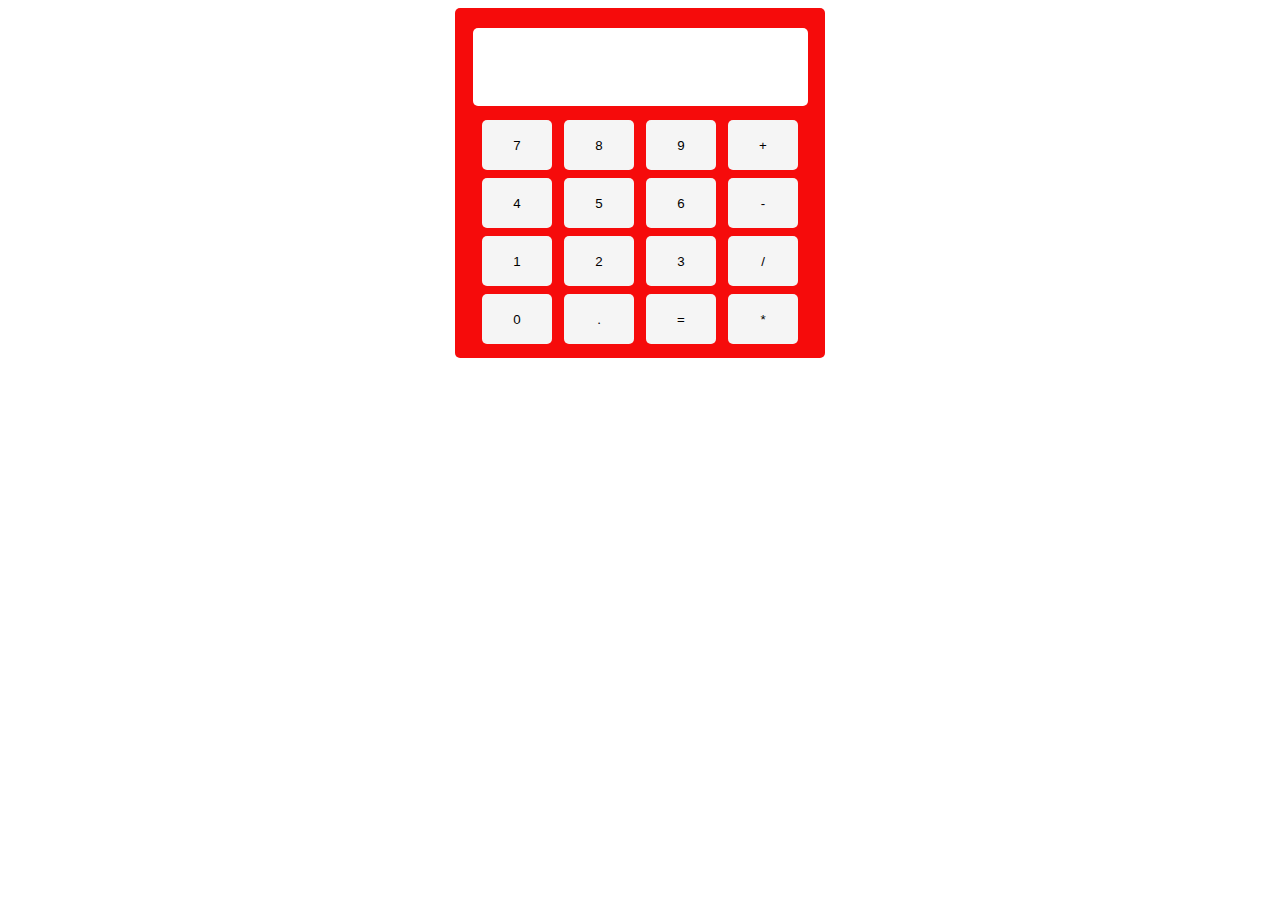
==== hesap makinesi2/index.html @ c3623f49 "Add files via upload" ====
<!DOCTYPE html>
<html lang="en">
<head>
               <style>
  #hesapMakinesi {
    margin: 0 auto;
    width: 350px;
    height: auto;
    background-color: rgb(246, 11, 11);
    border-radius: 5px;
    padding: 10px;
  }

  #ekran {
    padding: 10px 0px 10px 0px;
    text-align: center;
  }

  #sonuc {
    padding: 10px;
    width: 90%;
    border: none;
    border-radius: 5px;
    text-align: right;
    font-size: 50px;
    word-wrap: break-word;
  }

  #sayilar {
    text-align: center;
  }

  button {
    width: 70px;
    height: 50px;
    margin: 4px;
    border-radius: 5px;
    background-color: whitesmoke;
    border: none;
    outline: none;
  }
</style>
               <meta charset="UTF-8">
               <meta http-equiv="X-UA-Compatible" content="IE=edge">
               <meta name="viewport" content="width=device-width, initial-scale=1.0">
               <title>Document</title>
</head>
<body>
               <div id="hesapMakinesi">
  <div id="ekran">
    <input type="text" id="sonuc">
  </div>
  <div id="sayilar">
      <button>7</button>
      <button>8</button>
       <button>9</button>
        <button>+</button>
        <button>4</button>
         <button>5</button>
        <button>6</button>
          <button>-</button>
         <button>1</button>
        <button>2</button>
        <button>3</button>
         <button>/</button>
          <button>0</button>
        <button>.</button>
         <button>=</button>
        <button>*</button>
   </div>
 </div>
 <script>
"use strict";
  var _sayilar = document.getElementsByTagName("button"),
    _sayiUzunluk = _sayilar.length,
    i = 0,
    _sonuc = document.getElementById("sonuc");

  for (i = 0; i < _sayiUzunluk; i++) {
    _sayilar[i].onclick = hesapla;
  }

  function hesapla() {
    var _deger = this.innerHTML;

    if (_deger == "=") {
      try {
        _sonuc.value = eval(_sonuc.value);
      } catch (e) {
        _sonuc.value = "0";
      }
      return;
    }

    _sonuc.value += _deger;
  }
</script>
</body>
</html>
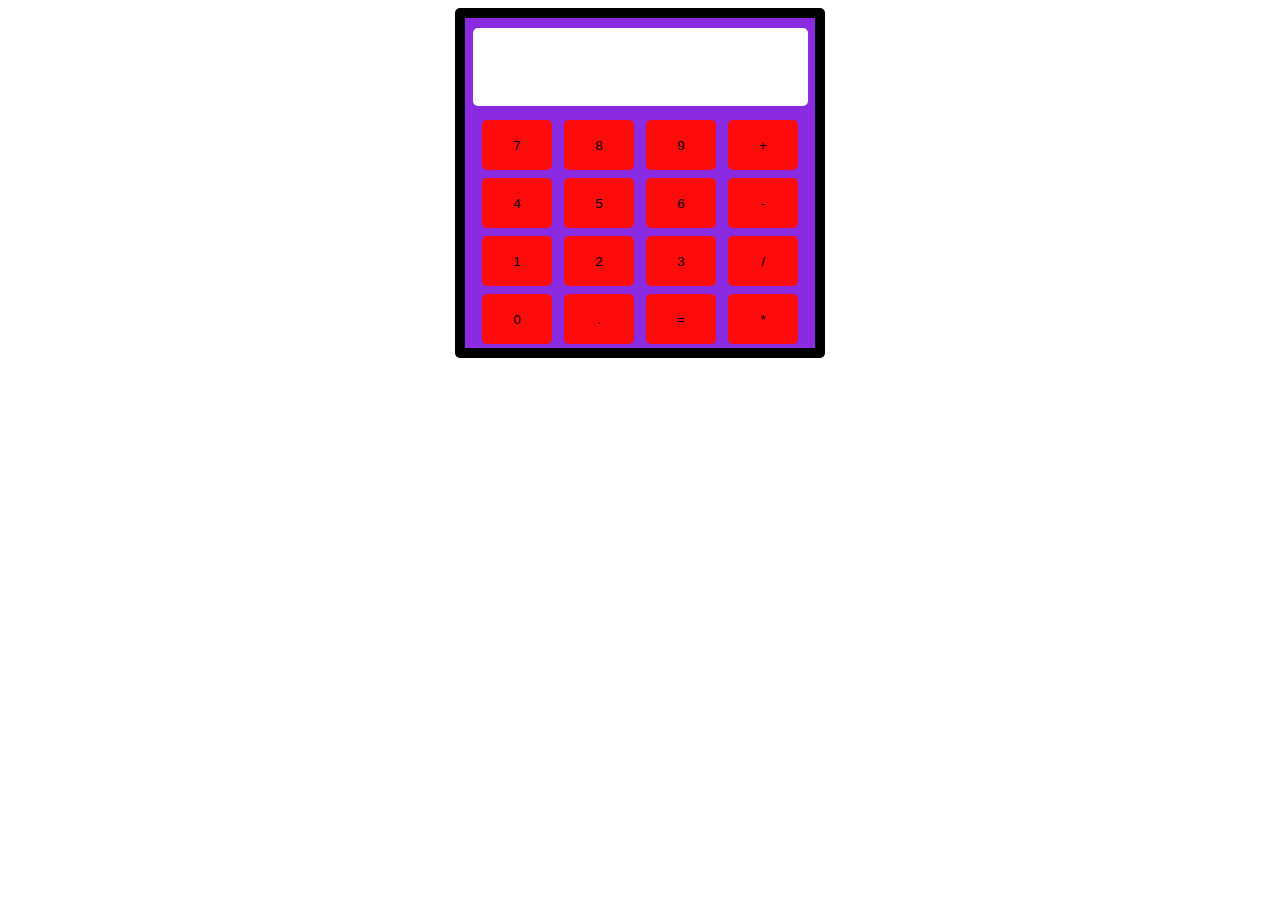
==== commit f316447d: "Add files via upload" ====
--- a/hesap makinesi2/index.html
+++ b/hesap makinesi2/index.html
@@ -1,49 +1,12 @@
 <!DOCTYPE html>
 <html lang="en">
 <head>
-               <style>
-  #hesapMakinesi {
-    margin: 0 auto;
-    width: 350px;
-    height: auto;
-    background-color: rgb(246, 11, 11);
-    border-radius: 5px;
-    padding: 10px;
-  }
-
-  #ekran {
-    padding: 10px 0px 10px 0px;
-    text-align: center;
-  }
-
-  #sonuc {
-    padding: 10px;
-    width: 90%;
-    border: none;
-    border-radius: 5px;
-    text-align: right;
-    font-size: 50px;
-    word-wrap: break-word;
-  }
-
-  #sayilar {
-    text-align: center;
-  }
-
-  button {
-    width: 70px;
-    height: 50px;
-    margin: 4px;
-    border-radius: 5px;
-    background-color: whitesmoke;
-    border: none;
-    outline: none;
-  }
-</style>
+ 
                <meta charset="UTF-8">
                <meta http-equiv="X-UA-Compatible" content="IE=edge">
                <meta name="viewport" content="width=device-width, initial-scale=1.0">
                <title>Document</title>
+               <link rel="stylesheet" href="css.css">
 </head>
 <body>
                <div id="hesapMakinesi">
@@ -69,31 +32,6 @@
         <button>*</button>
    </div>
  </div>
- <script>
-"use strict";
-  var _sayilar = document.getElementsByTagName("button"),
-    _sayiUzunluk = _sayilar.length,
-    i = 0,
-    _sonuc = document.getElementById("sonuc");
-
-  for (i = 0; i < _sayiUzunluk; i++) {
-    _sayilar[i].onclick = hesapla;
-  }
-
-  function hesapla() {
-    var _deger = this.innerHTML;
-
-    if (_deger == "=") {
-      try {
-        _sonuc.value = eval(_sonuc.value);
-      } catch (e) {
-        _sonuc.value = "0";
-      }
-      return;
-    }
-
-    _sonuc.value += _deger;
-  }
-</script>
+<script src="js.js"></script>
 </body>
 </html>--- a/hesap makinesi2/css.css
+++ b/hesap makinesi2/css.css
@@ -0,0 +1,40 @@
+#hesapMakinesi {
+               margin: 0 auto;
+               width: 350px;
+               height: auto;
+               background-color: rgb(0, 0, 0);
+               border-radius: 5px;
+               padding: 10px;
+             }
+           
+             #ekran {
+               padding: 10px 0px 10px 0px;
+               text-align: center;
+               background-color: blueviolet;
+             }
+           
+             #sonuc {
+               padding: 10px;
+               width: 90%;
+               border: none;
+               border-radius: 5px;
+               text-align: right;
+               font-size: 50px;
+               word-wrap: break-word;
+             }
+           
+             #sayilar {
+               text-align: center;
+               background-color: blueviolet;
+             }
+           
+             button {
+               width: 70px;
+               height: 50px;
+               margin: 4px;
+               border-radius: 5px;
+               background-color: rgb(254, 11, 11);
+               border: none;
+               outline: none;
+             }
+          